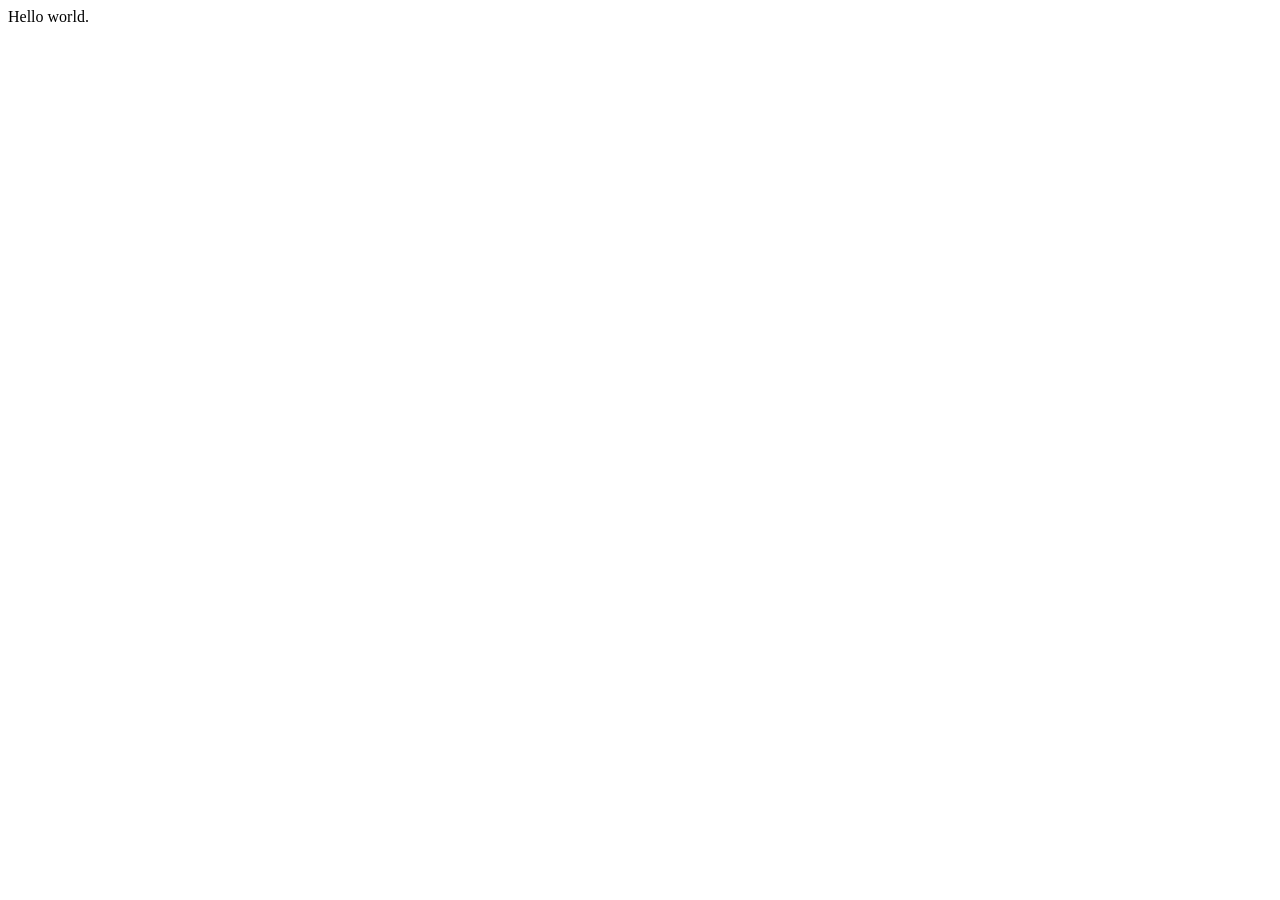
==== html_week_1/work/divtastic/index.html @ 74bd6e55 "working files for demos" ====
<!DOCTYPE html>
<html>
<head>
	<meta charset="utf-8">
	<meta http-equiv="X-UA-Compatible" content="IE=edge">
	<title>Divtastic</title>
	<link rel="stylesheet" href="">
</head>
<body>
	<div class="div1">
		Hello world.
	</div>
</body>
</html>
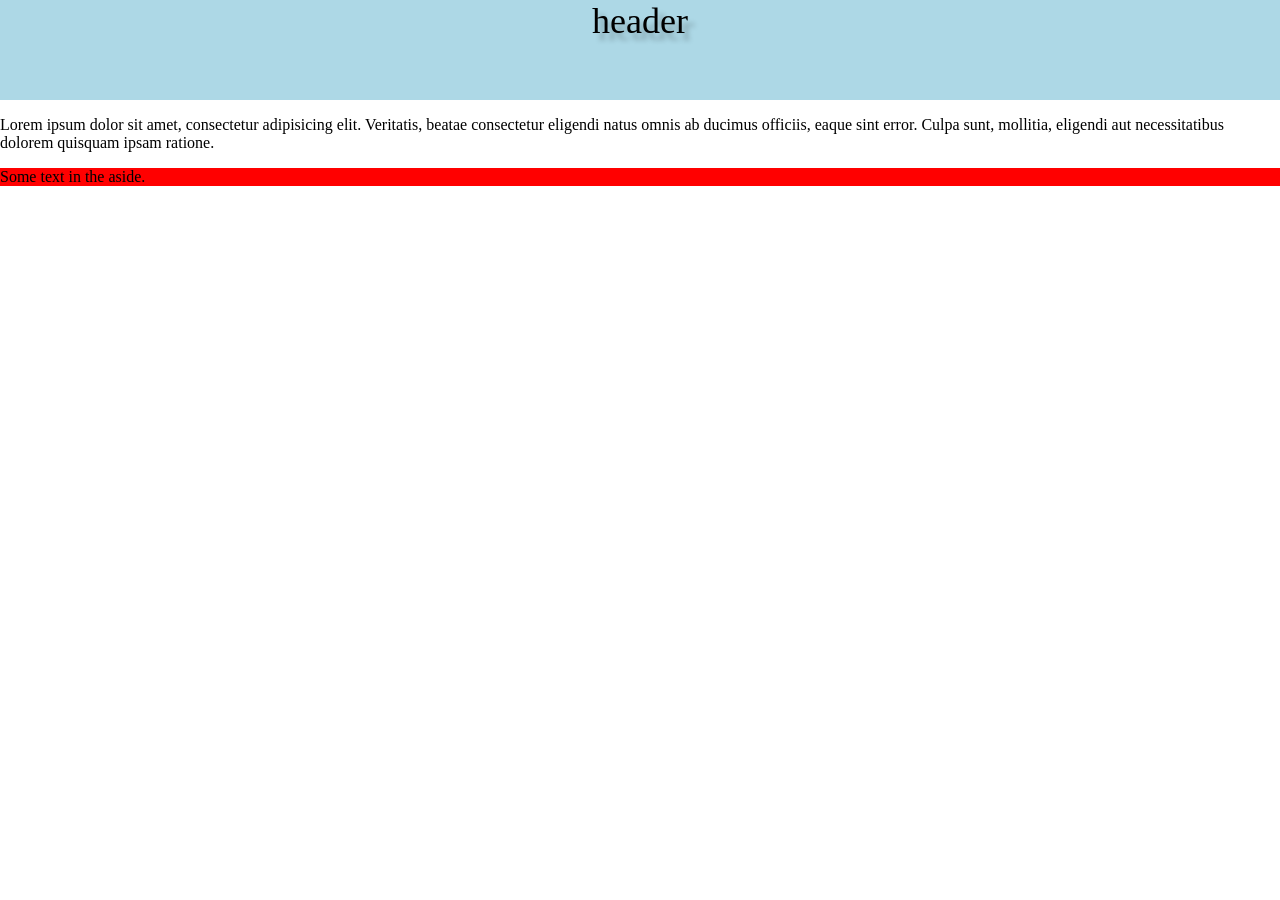
==== commit 6e36210c: "New project and work files." ====
--- a/html_week_1/work/divtastic/index.html
+++ b/html_week_1/work/divtastic/index.html
@@ -4,11 +4,30 @@
 	<meta charset="utf-8">
 	<meta http-equiv="X-UA-Compatible" content="IE=edge">
 	<title>Divtastic</title>
-	<link rel="stylesheet" href="">
+	<link rel="stylesheet" href="index.css">
 </head>
 <body>
-	<div class="div1">
-		Hello world.
+	<header>
+		header
+	</header>
+	<article>
+		<img src="http://placekitten.com/g/200/300" alt="">
+		<p>
+			Lorem ipsum dolor sit amet, consectetur adipisicing elit. Veritatis, beatae consectetur eligendi natus omnis ab ducimus officiis, eaque sint error. Culpa sunt, mollitia, eligendi aut necessitatibus dolorem quisquam ipsam ratione.
+		</p>
+		
+	</article>
+
+	<div class="asideHolder">
+		<aside>
+			<p>
+				Some text in the aside.
+			</p>
+		</aside>
 	</div>
+
+<pre>
+
+</pre>
 </body>
 </html>
--- a/html_week_1/work/divtastic/index.css
+++ b/html_week_1/work/divtastic/index.css
@@ -0,0 +1,41 @@
+body {
+	margin: 0;
+	padding: 0;
+	background: transparent url(http://placekitten.com/g/200/300) no-repeat top left;
+	background-size: cover;
+}
+
+/* This is a comment */
+
+header {
+	width: 100%;
+	height: 100px;
+	background-color: lightblue;
+	  text-align: center;
+  text-shadow: 6px 7px 5px rgba(0,0,0,0.25);
+  font-size: 36px;
+}
+
+article {
+
+}
+
+article img {
+	float: right;
+}
+
+.asideHolder {
+	position: relative;
+	clear: right;
+}
+
+aside {
+	
+	background:red;
+	top: 0;
+}
+
+
+
+
+
